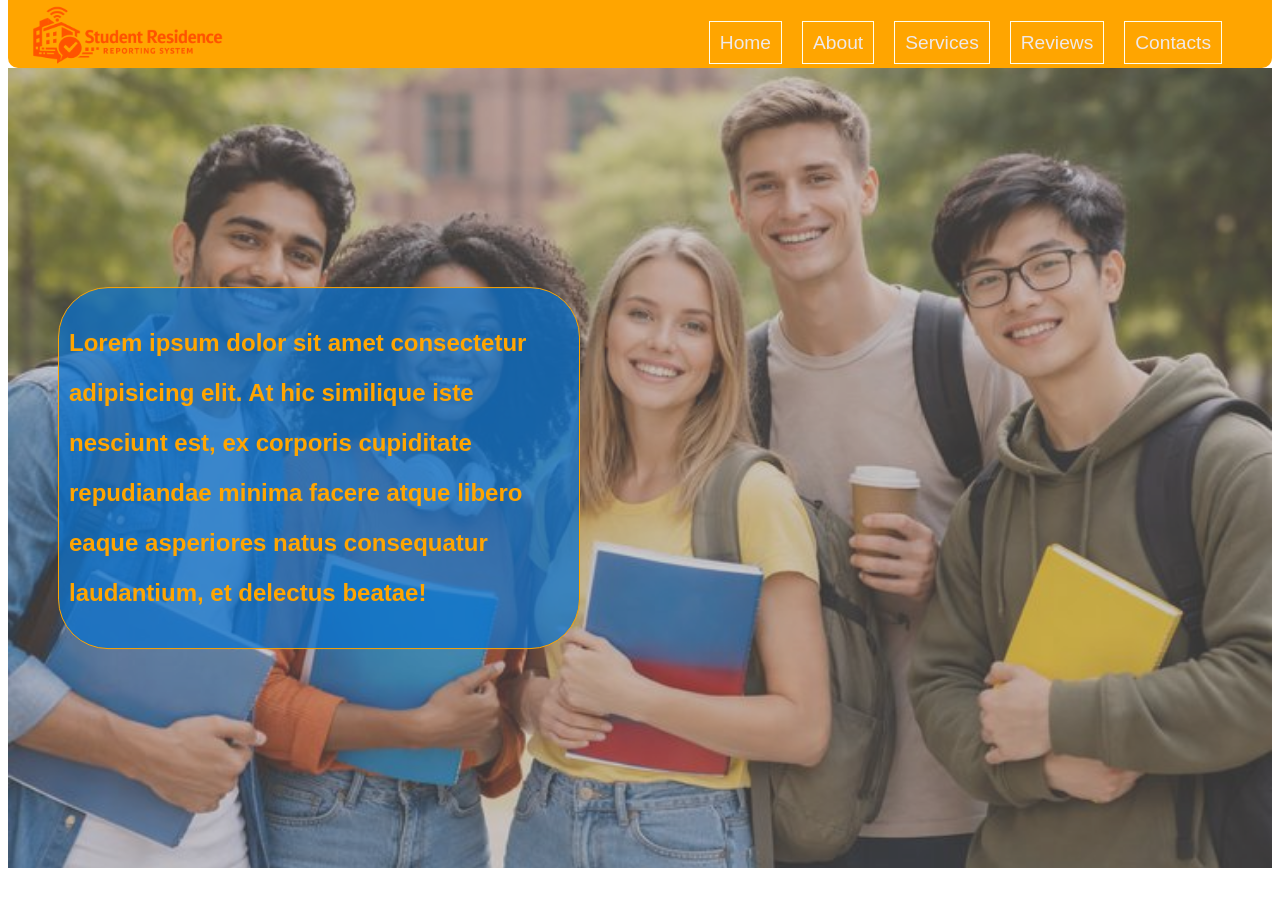
==== index.html @ efff6bad "first commit" ====
<!DOCTYPE html>
<html lang="en">
<head>
    <meta charset="UTF-8">
    <meta name="viewport" content="width=device-width, initial-scale=1.0">
    <title>Document</title>
    <link rel="stylesheet" href="style.css">
 
</head>
<body>

   <div class="hamburger" id="hamburger" >
    ☰
   </div>

   <div class="stick">
<div class="navContainer">

<div class="logo">
<a href="index.html"><img src="resources/studentresReportingSystemLogo.png"></a>
</div>

<nav class="navbar " id="navbar"> 
<ul>
  
<li><a href="index.html">Home</a></li> 
<li><a href="#aboutPage">About</a></li> 
<li><a href="#servicesPage">Services</a></li> 
<li><a href="#customerReviews">Reviews</a></li> 
<li><a href="#contactPage">Contacts</a></li> 

</ul>
</nav> 

</div>
</div> 





    
    <div class="heroBannerParent">

    <div class="textOverlay">
        <h2>Lorem ipsum dolor sit amet consectetur adipisicing elit. At hic similique iste nesciunt est, ex corporis cupiditate repudiandae minima facere atque libero eaque asperiores natus consequatur laudantium, et delectus beatae!</h2>

    </div>

     <div class="heroImage">

      <img src="resources/universtystudents.jpg">

     </div>
      
     

    </div>



    <script src="script.js"></script>
</body>
</html>
---- style.css ----
/* CENTER HAMBURGER */
.hamburger {
    display: none;
    font-size: 32px;
    cursor: pointer;
    text-align: end;
    /*margin-left:300px;*/
    background-color: rgba(221, 225, 230, 0.073);
    
}

.navContainer{justify-content: space-between;
              display: flex;
               margin-left:40px;
               margin-right: 40px;
               align-items: center;
               margin-top: -50px;
              height:170px
}

.navbar ul{list-style:none;
          justify-content: center;
          display: flex;
        
          flex-wrap: wrap;
}

.navbar li{margin:0px;
          
}

.navbar a{color:rgb(239, 233, 233);
          font-family:sans-serif;
        text-decoration: none;
        padding:10px;
        font-size:30px;
        transition: 0.5s ease;
        font-size: larger;
        border: 1px solid rgb(255, 254, 237);
        margin:10px
      
         
}
.navbar a:hover{color: rgba(29, 30, 29, 0.916);
               
}

/* DESKTOP */
@media (min-width: 769px) {
    .hamburger {
        display: none;
    }
}

/* MOBILE */
@media (max-width: 990px) {

    /* hide navbar by default */
    .navbar {
        display: none;
       
    }

    /* show hamburger */
    .hamburger {
        display: block;
        position: absolute;
        top: 30px; /* adjust if needed */
        left: 90%;
        transform: translateX(-100%);
        color:rgb(35, 36, 36);
        margin-top: -15px;
        z-index: 1000;
         top:22px;
        position: fixed;
    }

    /* mobile menu */
    .navbar.show {
        display: block;
        
        background-color:rgb(175, 168, 65);
        position: absolute; 
        top: 110px;
       
        right:5px;
        border-radius: 5px;
        border:1px solid rgba(255, 255, 255, 0.521);
        /*border: 3px solid rgba(93, 87, 87, 0.303);*/
       backdrop-filter: blur(7px) ;
        transition:2s;
        z-index: 9999;
        text-align: center;
       
        
    }
   
    .navbar ul li {
                   display: block;
                    margin: 40px 0;
                    border: 1px solid rgba(0, 0, 0, 0.585);
                    border-radius: 5px;
                    padding: 10px;
                    background-color: rgba(255, 253, 127, 0.412);
                    
         
    }

    .navbar  ul li a:hover{/* background-color: rgba(137, 43, 226, 0.155);*/
                            
   }
   .navbar ul{list-style:none;
          justify-content: center;
          display: block;
          padding: 0px;
          flex-wrap: wrap;
}


}

.stick{top:-50px;
      position:sticky;
      background-color:orange;
      border-radius: 10px;
      z-index: 999;
      height:110px;

}

.logo img{width:270px;
        
          margin-left:-50px

}


.heroBannerParent{position:relative;/*make this the reference point for the textOverlay*/
                  width: 100%;
                  height:800px;
}

.heroImage img{display: block;
               margin: auto;
               object-fit: cover;
               width:100%;
               height:800px;
               filter:blur(2.5px);
               filter: contrast(0.6);
             
}
.textOverlay{position: absolute;
             text-align: center;
             top:50%;/*50% down from the top the heroBanner*/
             left:50px;
             transform: translateY(-50%);
             max-width: 500px;
             text-align: left;
             color: orange;
             font-family:'Trebuchet MS', 'Lucida Sans Unicode', 'Lucida Grande', 'Lucida Sans', Arial, sans-serif;
             line-height:50px ;
             background-color: rgba(10, 115, 207, 0.737);
             border: 1px solid;
             
             border-radius: 50px;
             padding: 10px;
             z-index: 2;

}
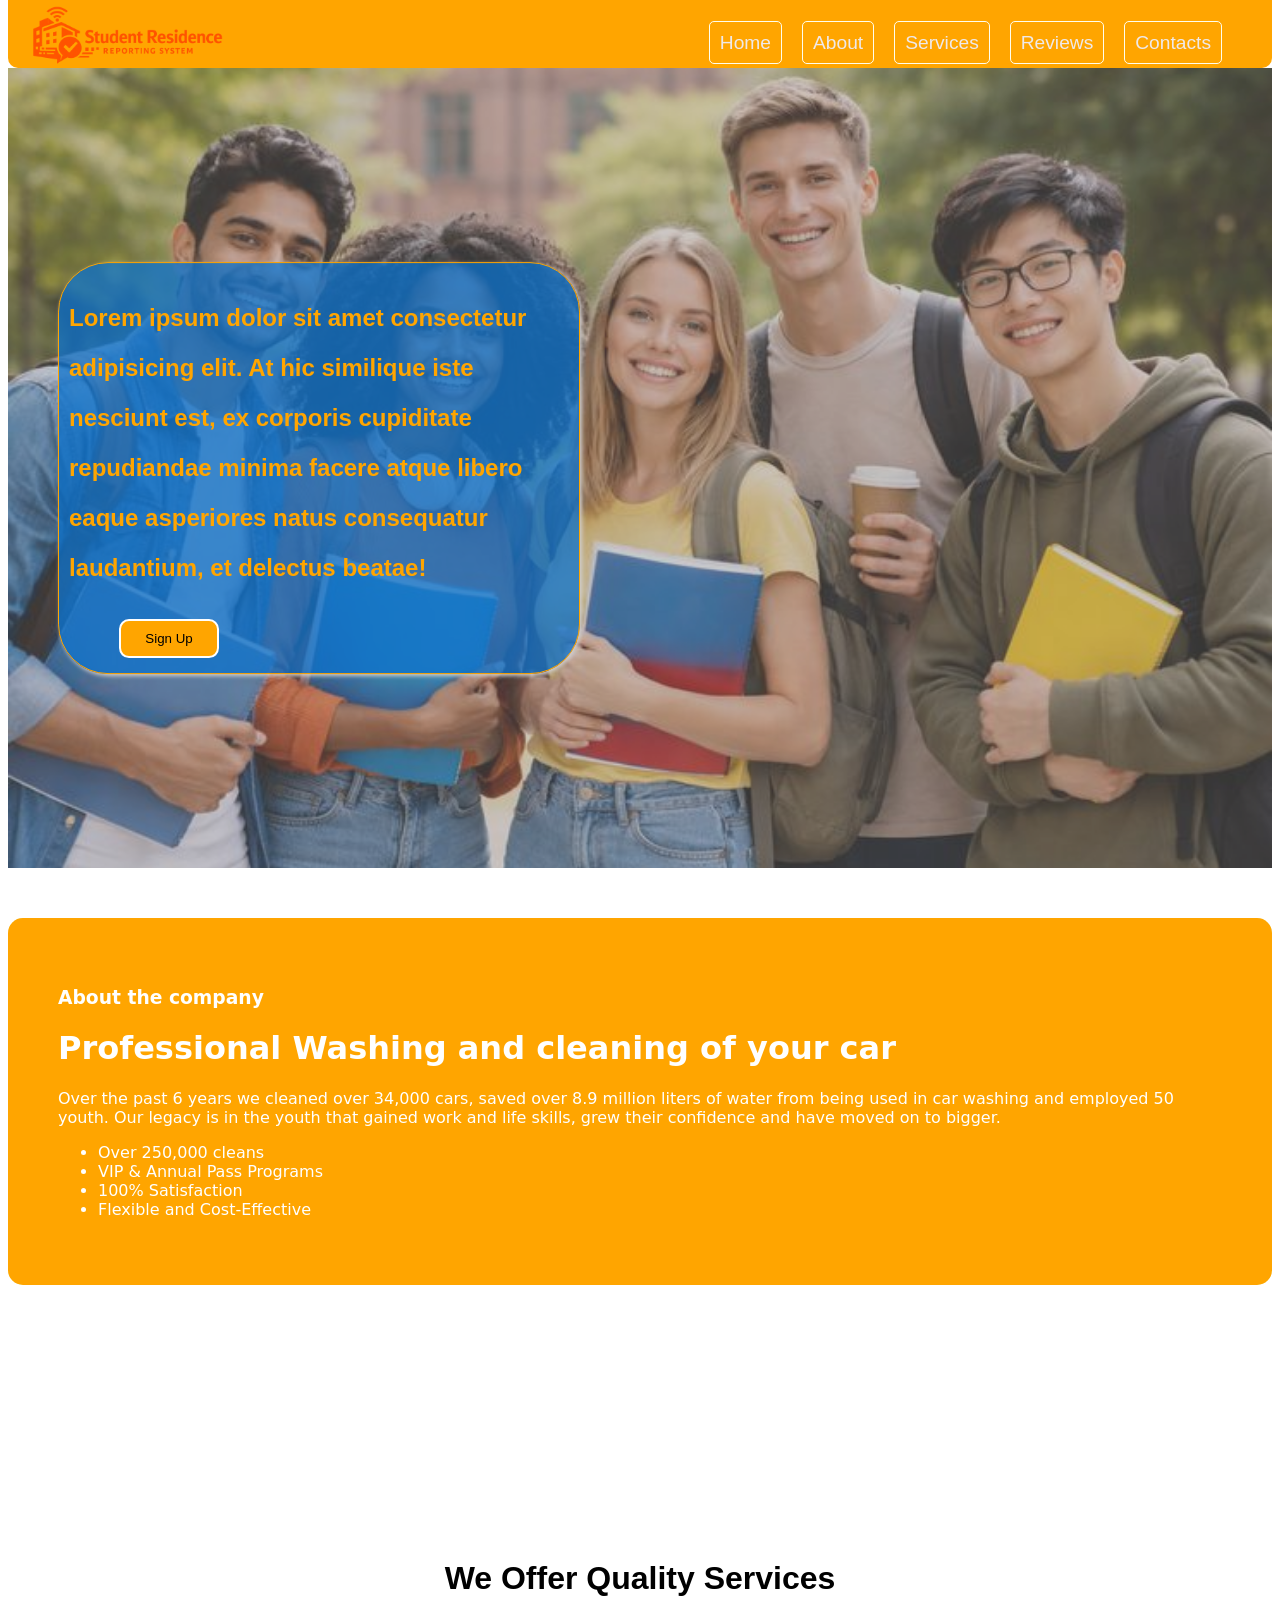
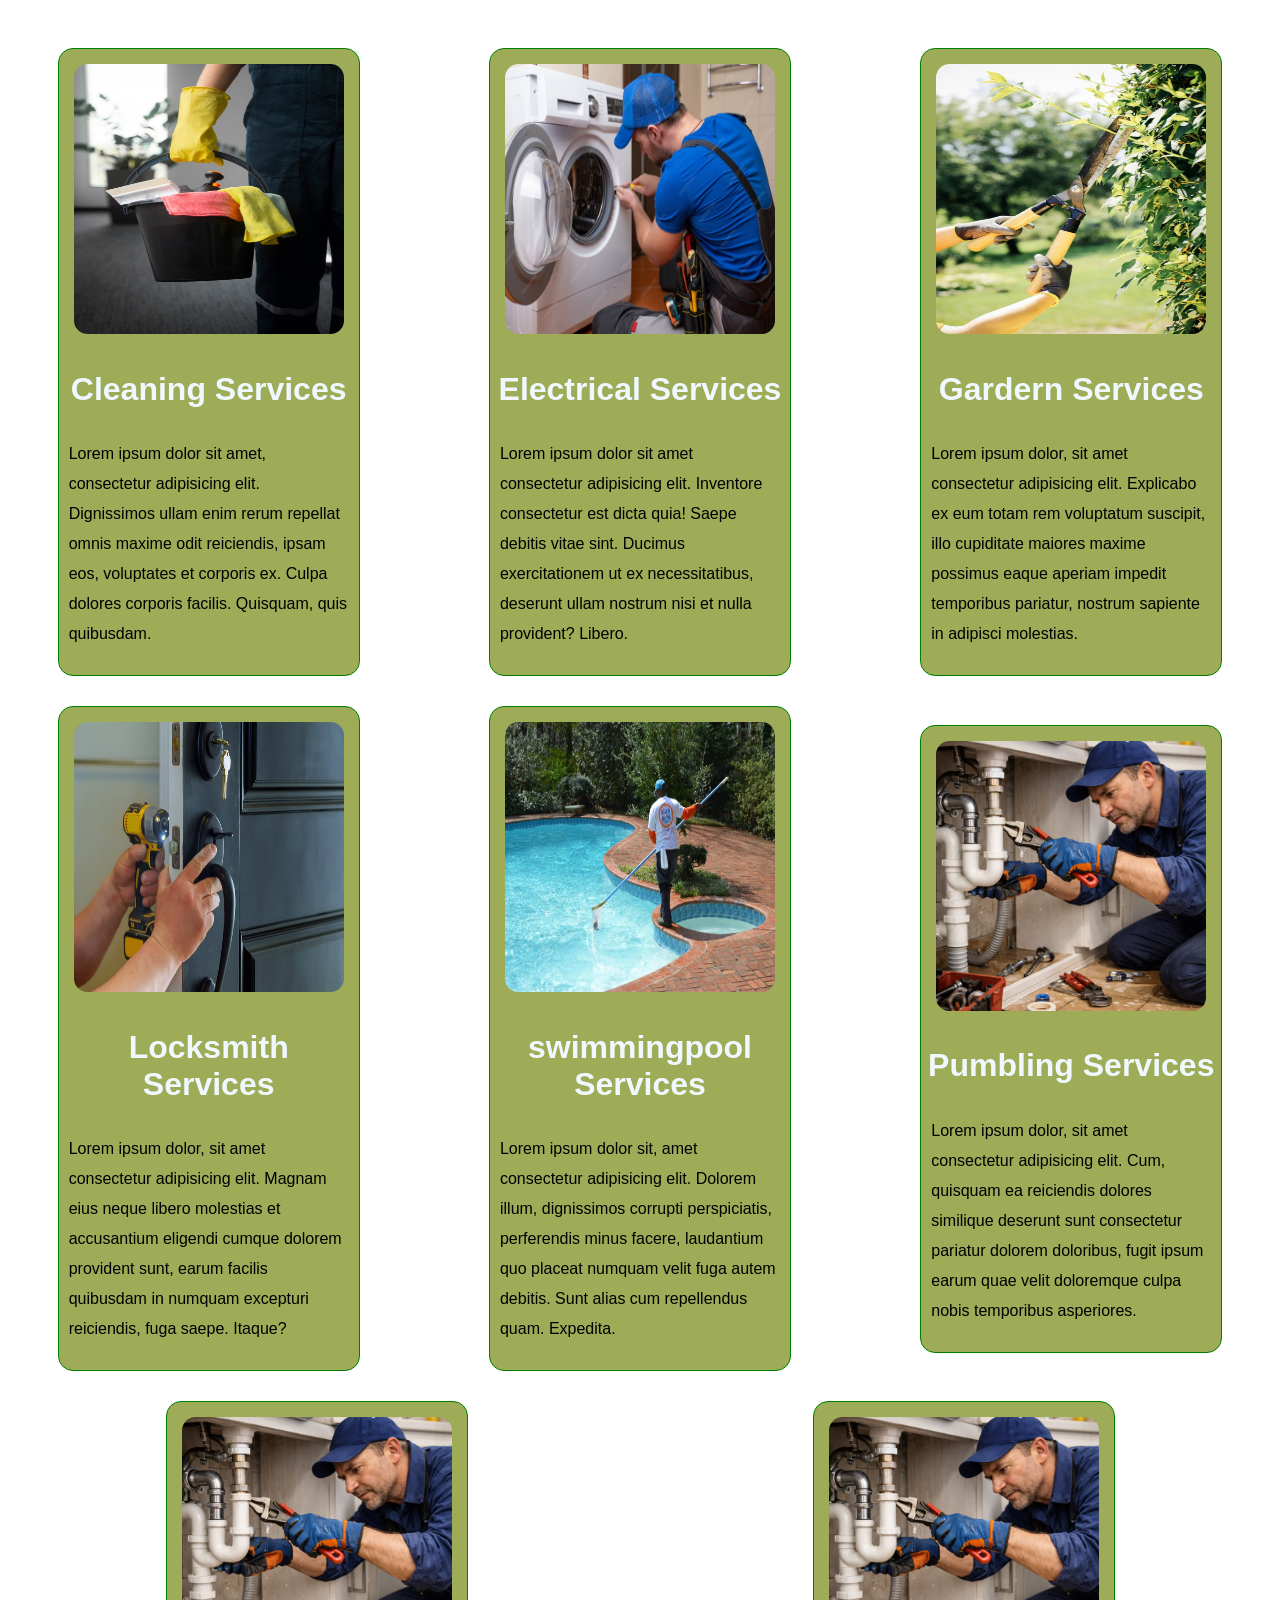
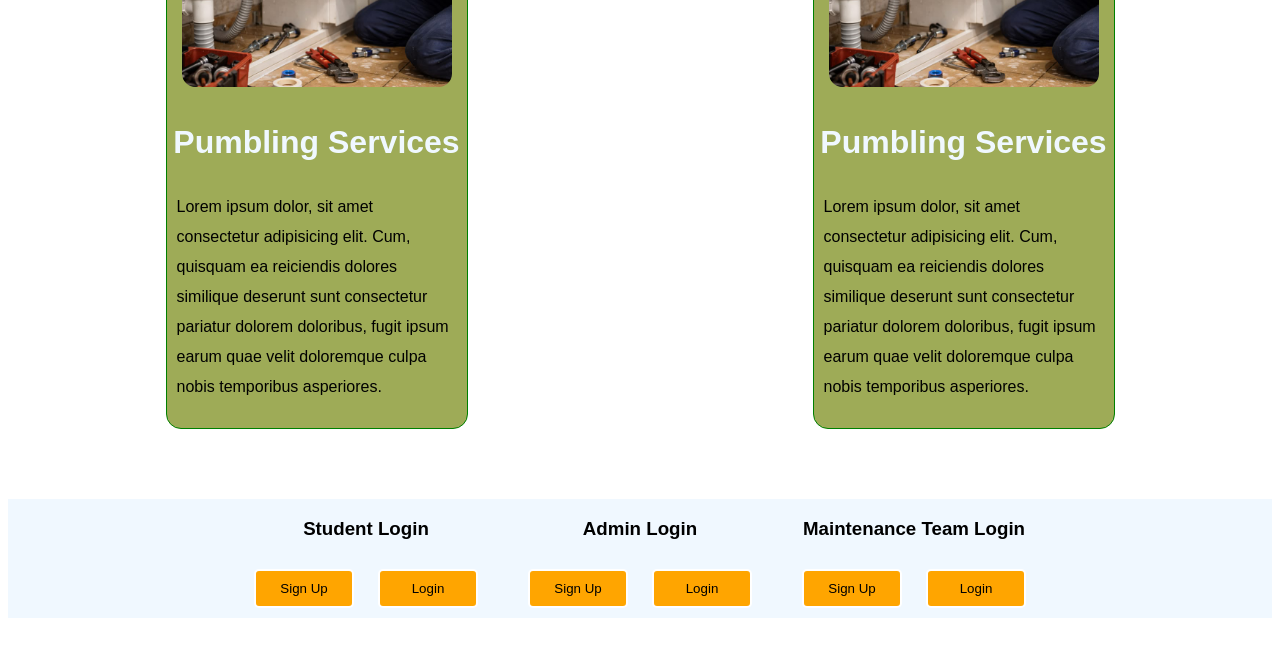
==== commit c924e87d: "added cards" ====
--- a/index.html
+++ b/index.html
@@ -44,7 +44,7 @@
 
     <div class="textOverlay">
         <h2>Lorem ipsum dolor sit amet consectetur adipisicing elit. At hic similique iste nesciunt est, ex corporis cupiditate repudiandae minima facere atque libero eaque asperiores natus consequatur laudantium, et delectus beatae!</h2>
-
+        <button>Sign Up</button>
     </div>
 
      <div class="heroImage">
@@ -57,6 +57,116 @@
 
     </div>
 
+<div class="parent"><!--code for about section-->
+    <div class="part">
+      <h3>About the company</h3>
+      <h1>Professional Washing and cleaning of your car</h1>
+      <p>Over the past 6 years we cleaned over 34,000 cars, saved over 8.9 million liters of water from being used in car washing and employed 50 youth. Our legacy is in the youth that gained work and life skills, grew their confidence and have moved on to bigger.</p>
+      <ul>
+
+        <li>Over 250,000 cleans</li>
+        <li> VIP & Annual Pass Programs</li>
+        <li> 100% Satisfaction</li>
+        <li>Flexible and Cost-Effective</li>
+      </ul>
+    </div>
+
+</div><!--code for about section-->
+
+<div  class="cleaningBanner">
+    
+    <video src="resources/cleaningVideo.mp4" muted loop autoplay></video>
+</div>
+
+
+    <div class="heading1">
+<h1> We Offer Quality Services</h1>
+</div>
+
+<div class="ServicesParent">
+
+<div class="serviceCard">
+<img src="resources/cleaning.jpg">
+<h1>Cleaning Services</h1>
+<p>Lorem ipsum dolor sit amet, consectetur adipisicing elit. Dignissimos ullam enim rerum repellat omnis maxime odit reiciendis, ipsam eos, voluptates et corporis ex. Culpa dolores corporis facilis. Quisquam, quis quibusdam.</p>
+</div>
+
+<div class="serviceCard">
+    <img src="resources/fixElecticalApllince.jpg">
+    <h1>Electrical Services</h1>
+    <p>Lorem ipsum dolor sit amet consectetur adipisicing elit. Inventore consectetur est dicta quia! Saepe debitis vitae sint. Ducimus exercitationem ut ex necessitatibus, deserunt ullam nostrum nisi et nulla provident? Libero.</p>
+
+</div>
+
+<div class="serviceCard">
+<img src="resources/gardern.jpg">
+<h1>Gardern Services</h1>
+<p>Lorem ipsum dolor, sit amet consectetur adipisicing elit. Explicabo ex eum totam rem voluptatum suscipit, illo cupiditate maiores maxime possimus eaque aperiam impedit temporibus pariatur, nostrum sapiente in adipisci molestias.</p>
+</div>
+
+<div class="serviceCard">
+<img src="resources/locksmith.jpg">
+<h1>Locksmith Services</h1>
+<p>Lorem ipsum dolor, sit amet consectetur adipisicing elit. Magnam eius neque libero molestias et accusantium eligendi cumque dolorem provident sunt, earum facilis quibusdam in numquam excepturi reiciendis, fuga saepe. Itaque?</p>
+</div>
+
+<div class="serviceCard">
+<img src="resources/swimmingpool.jpg">
+<h1>swimmingpool Services</h1>
+<p>Lorem ipsum dolor sit, amet consectetur adipisicing elit. Dolorem illum, dignissimos corrupti perspiciatis, perferendis minus facere, laudantium quo placeat numquam velit fuga autem debitis. Sunt alias cum repellendus quam. Expedita.</p>
+</div>
+
+<div class="serviceCard">
+<img src="resources/plumbingjpg.jpg">
+<h1>Pumbling Services</h1>
+<p>Lorem ipsum dolor, sit amet consectetur adipisicing elit. Cum, quisquam ea reiciendis dolores similique deserunt sunt consectetur pariatur dolorem doloribus, fugit ipsum earum quae velit doloremque culpa nobis temporibus asperiores.</p>
+</div>
+
+<div class="serviceCard">
+<img src="resources/plumbingjpg.jpg">
+<h1>Pumbling Services</h1>
+<p>Lorem ipsum dolor, sit amet consectetur adipisicing elit. Cum, quisquam ea reiciendis dolores similique deserunt sunt consectetur pariatur dolorem doloribus, fugit ipsum earum quae velit doloremque culpa nobis temporibus asperiores.</p>
+</div>
+
+<div class="serviceCard">
+<img src="resources/plumbingjpg.jpg">
+<h1>Pumbling Services</h1>
+<p>Lorem ipsum dolor, sit amet consectetur adipisicing elit. Cum, quisquam ea reiciendis dolores similique deserunt sunt consectetur pariatur dolorem doloribus, fugit ipsum earum quae velit doloremque culpa nobis temporibus asperiores.</p>
+</div>
+
+
+
+<!--fghhjgfdsfg-->
+
+</div>
+
+<div class="signUpLoginParent">
+
+<div class="signUpLogin">
+    <h3>Student Login</h3>
+<button>Sign Up</button>
+<button>Login</button>
+</div>
+
+<div class="signUpLogin">
+    <h3>Admin Login</h3>
+<button>Sign Up</button>
+<button>Login</button>
+</div>
+
+<div class="signUpLogin">
+    <h3>Maintenance Team Login</h3>
+<button>Sign Up</button>
+<button>Login</button>
+</div>
+
+
+
+
+</div>
+
+
+
 
 
     <script src="script.js"></script>
--- a/style.css
+++ b/style.css
@@ -37,6 +37,7 @@
         transition: 0.5s ease;
         font-size: larger;
         border: 1px solid rgb(255, 254, 237);
+        border-radius: 5px;
         margin:10px
       
          
@@ -116,6 +117,14 @@
           flex-wrap: wrap;
 }
 
+.navbar a{
+        
+        border:none;
+        
+      
+         
+}
+
 
 }
 
@@ -138,6 +147,7 @@
 .heroBannerParent{position:relative;/*make this the reference point for the textOverlay*/
                   width: 100%;
                   height:800px;
+                 
 }
 
 .heroImage img{display: block;
@@ -161,9 +171,128 @@
              line-height:50px ;
              background-color: rgba(10, 115, 207, 0.737);
              border: 1px solid;
-             
+              box-shadow: 2px 2px 4px rgb(208, 206, 206);
              border-radius: 50px;
              padding: 10px;
              z-index: 2;
 
 }
+.textOverlay button{background-color: orange;
+                    width:100px;
+                    padding:10px;
+                    margin-left:50px;
+                    border-radius: 10px;
+                    border:2px solid white
+}
+.heading1{text-align: center;
+         font-family: 'Franklin Gothic Medium', 'Arial Narrow', Arial, sans-serif;
+
+}
+
+.parent{ 
+      
+        justify-content: center; 
+        display: flex;
+        margin-top:50px;
+         border-radius: 15px;
+        background-color: rgba(228, 255, 196, 0.766);
+
+}
+.part{
+      background-color: rgba(163, 182, 54, 0.742);
+      background-color: orange;
+      padding:50px;
+    border-radius: 15px;
+      transition: 0.3s;
+      font-family:system-ui, -apple-system, BlinkMacSystemFont, 'Segoe UI', Roboto, Oxygen, Ubuntu, Cantarell, 'Open Sans', 'Helvetica Neue', sans-serif;
+      color:white
+   
+}
+.cleaningBanner video{
+                    object-fit:cover;
+                    width:100%;
+                    height: 200px;
+                    padding-top:50px;
+                    
+
+}
+
+
+.serviceCard{border:  1px solid green;
+             border-radius: 15px;
+             background-color: rgba(109, 128, 0, 0.659);
+             width:300px
+}
+
+.serviceCard img {width:300px;
+                 height:300px;
+                 border-radius: 15px;
+                 transform: scale(0.9);
+                 transition: 1s;
+                 display: block;
+                 margin:auto;
+               
+}
+
+.serviceCard img:hover{transform: scale(1);
+
+}
+.serviceCard p {text-align: center;
+                font-family:Arial, Helvetica, sans-serif;
+                line-height: 30px;
+               
+                padding: 10px;
+                text-align: left;
+}
+.serviceCard h1{text-align: center;
+                font-family: 'Franklin Gothic Medium', 'Arial Narrow', Arial, sans-serif;
+                color: aliceblue;
+
+}
+.serviceCard{display: block;
+             margin:auto
+
+}
+
+/*code for before the user sees the section*/
+.serviceCard{opacity: 0;
+            transform: translateY(50px);
+            transition: 1.5s ease;
+          
+}
+/*code for After the user sees the section*/
+.show{ opacity: 1;
+        transform: translateY(0);
+         
+}
+
+.ServicesParent {flex-wrap: wrap;
+                 display: flex;
+                  gap:30px;
+                 justify-self: center;
+                 padding-top: 30px;
+                 padding-bottom: 70px; 
+                        
+
+}
+.signUpLoginParent{display:flex;
+                   flex-wrap: wrap;
+                   gap:30px;
+                   justify-content: center;
+                 
+                   background-color: aliceblue;
+
+
+}
+.signUpLogin h3{text-align: center ;
+                font-family:Verdana, Geneva, Tahoma, sans-serif
+
+}
+.signUpLogin button{background-color:orange;
+                     padding:10px;
+                    margin:10px;
+                    width:100px;
+                    border-radius: 5px;
+                    border: 2px solid white;
+
+}
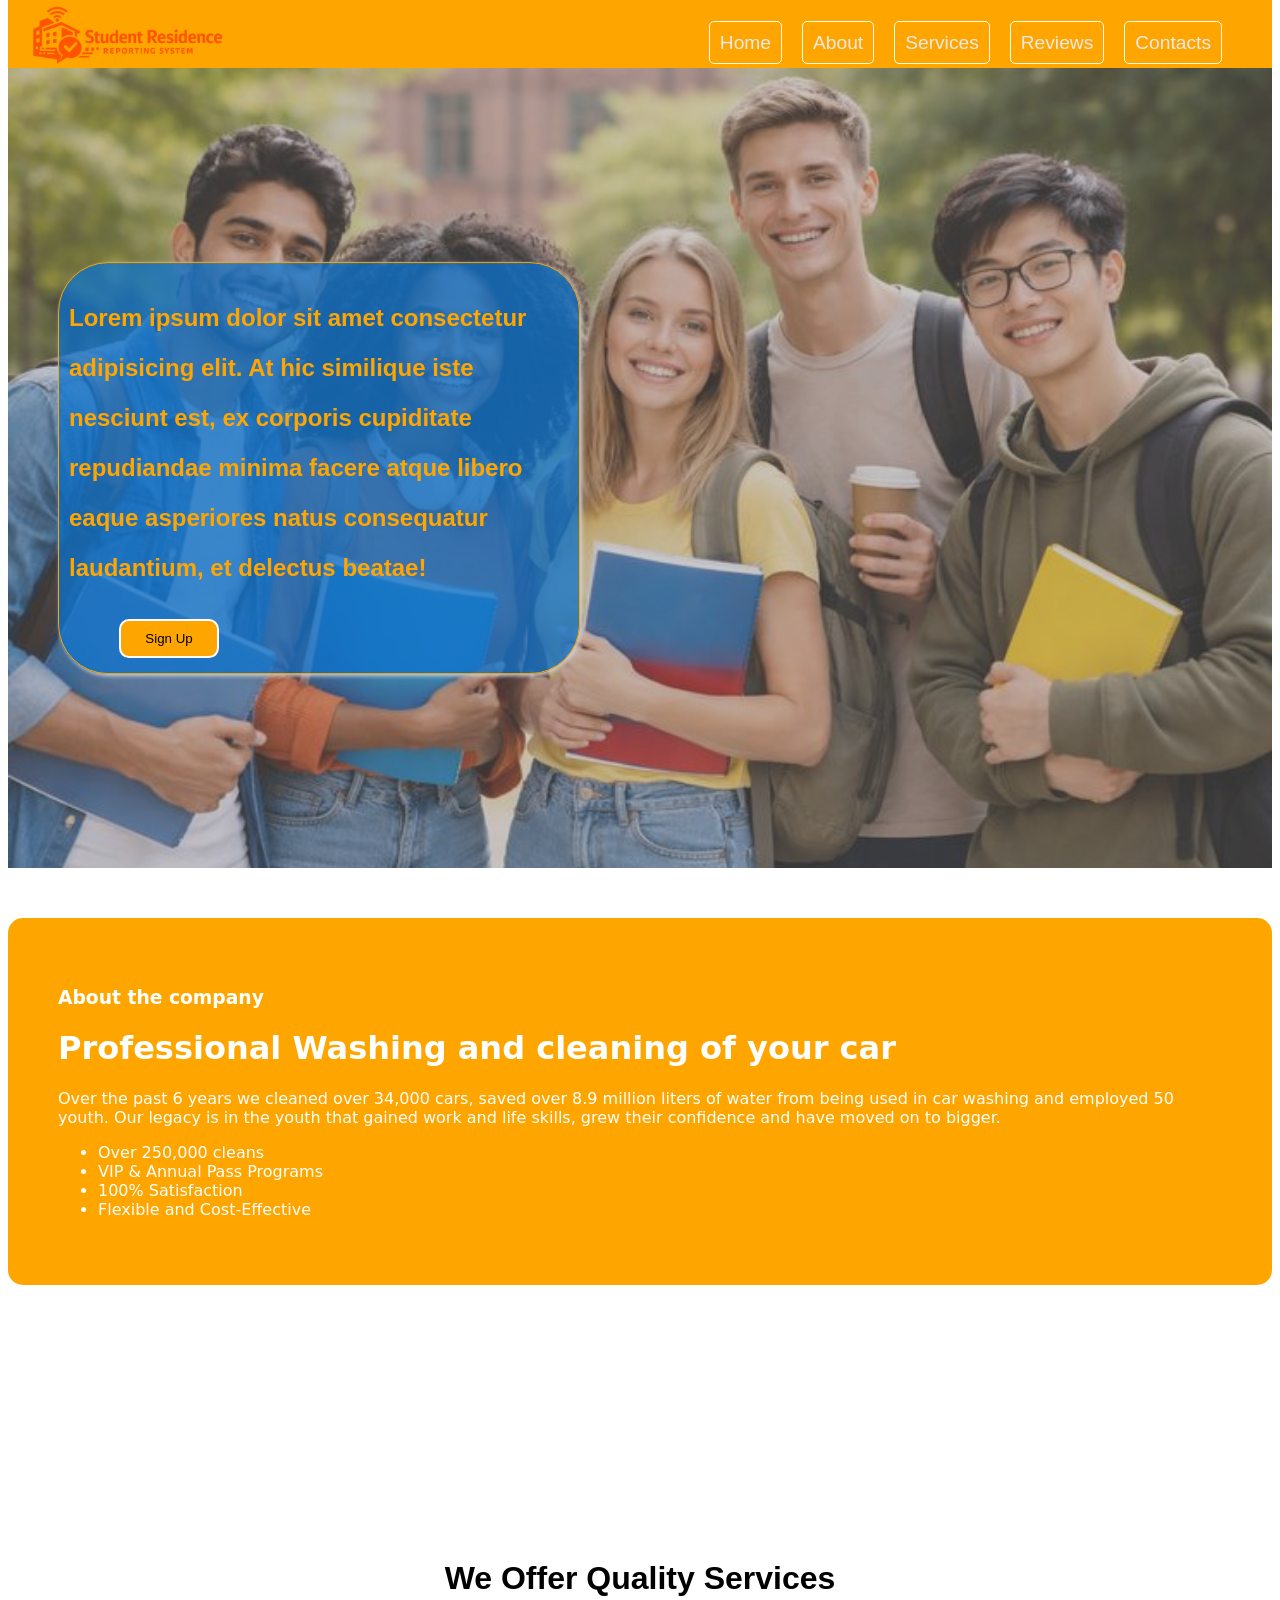
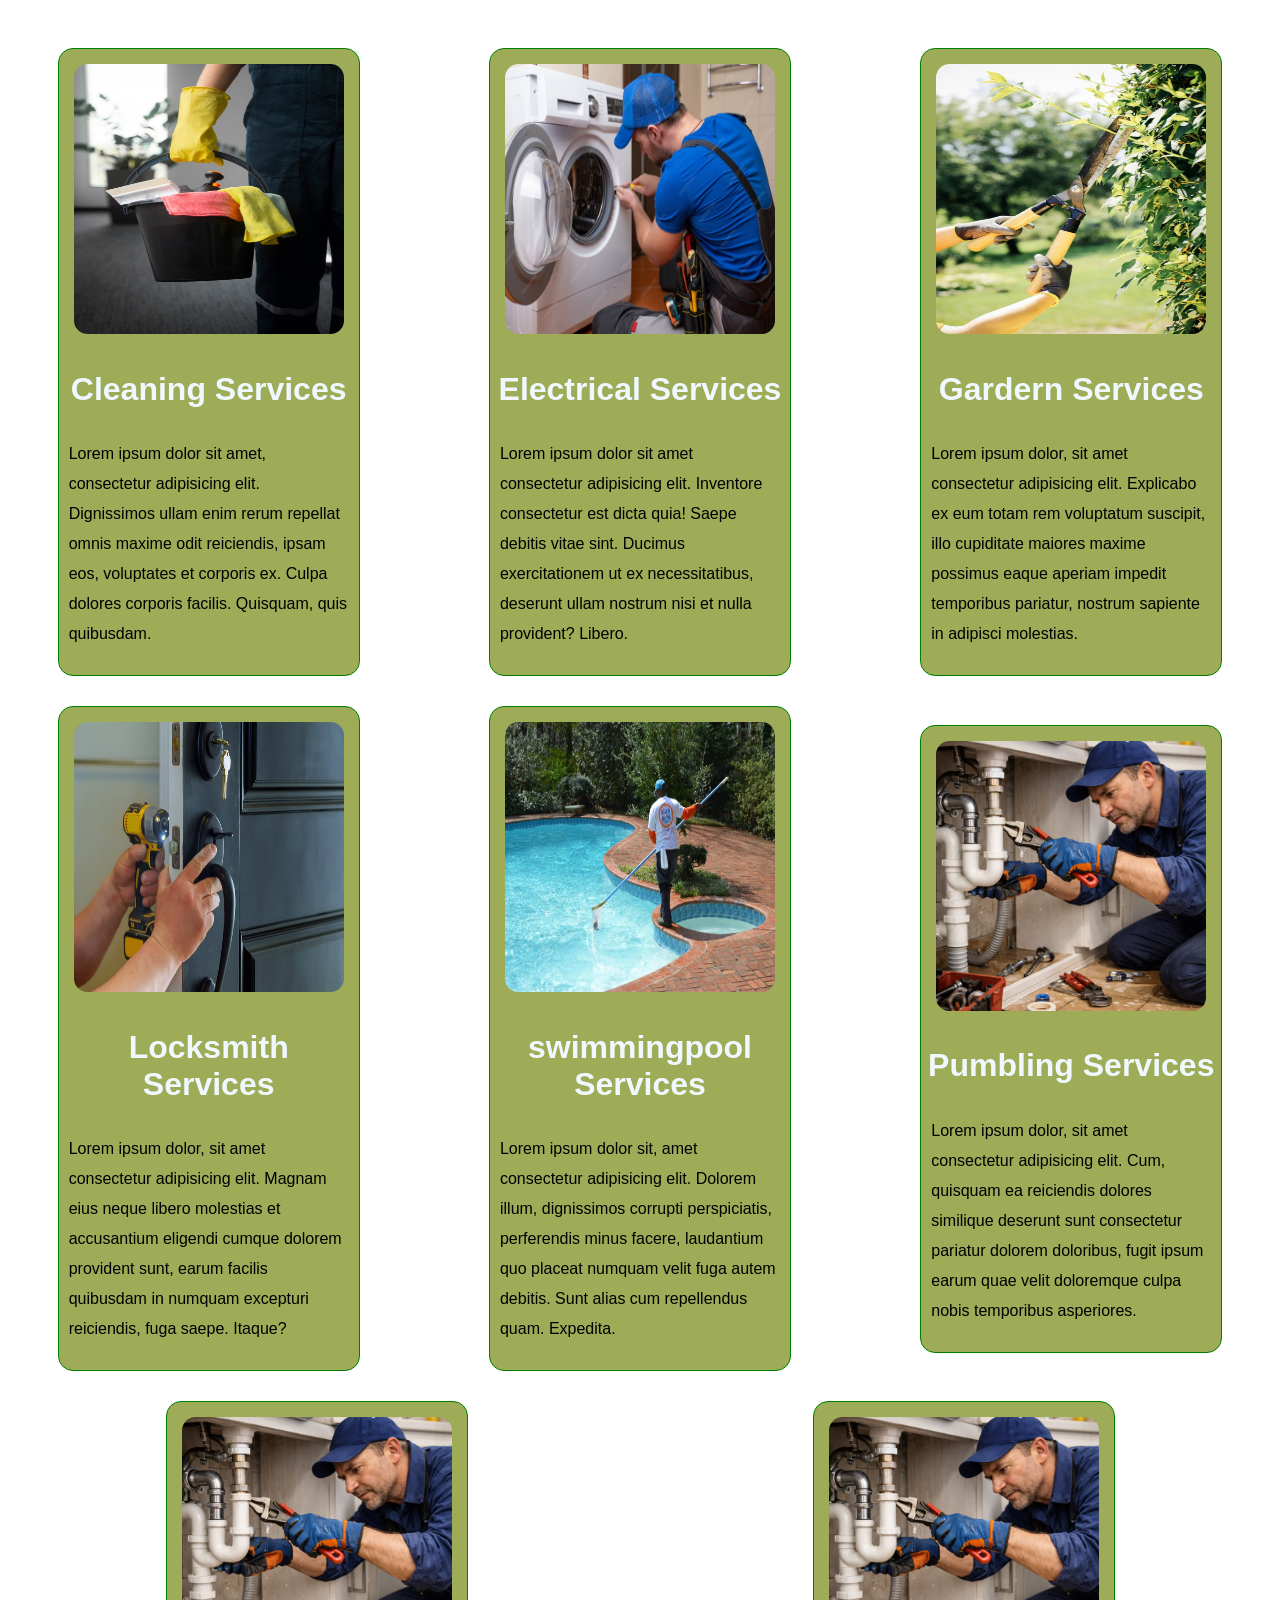
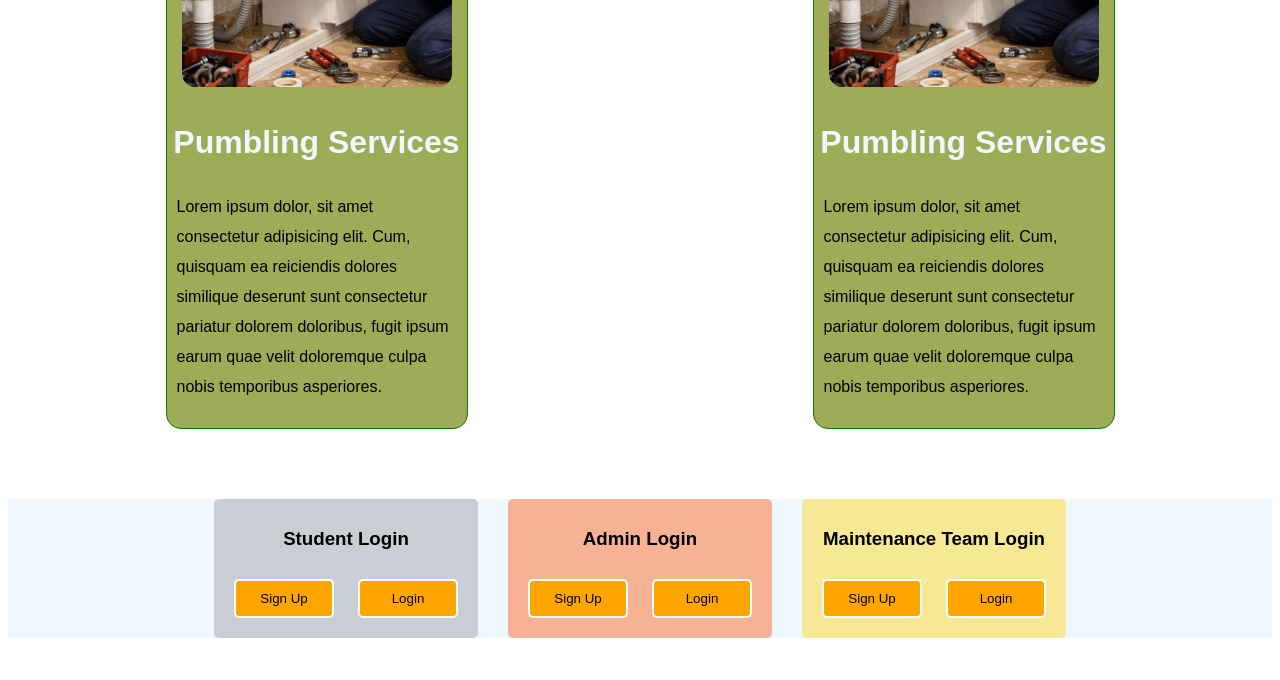
==== commit 45b0d493: "added login pages" ====
--- a/index.html
+++ b/index.html
@@ -36,10 +36,6 @@
 </div> 
 
 
-
-
-
-    
     <div class="heroBannerParent">
 
     <div class="textOverlay">
@@ -144,31 +140,26 @@
 
 <div class="signUpLogin">
     <h3>Student Login</h3>
-<button>Sign Up</button>
-<button>Login</button>
+<a href="studentSignUp.html" ><button>Sign Up</button></a>
+<a href="studentLogin.html"><button>Login</button></a>
 </div>
 
 <div class="signUpLogin">
     <h3>Admin Login</h3>
-<button>Sign Up</button>
-<button>Login</button>
+<a href="adminSignUp.html"><button>Sign Up</button></a>
+<a href="adminLogin.html"><button>Login</button></a>
 </div>
 
 <div class="signUpLogin">
     <h3>Maintenance Team Login</h3>
-<button>Sign Up</button>
-<button>Login</button>
+<a href="mantainanceTeamSignUp.html"><button>Sign Up</button></a>
+<a href="mantainanceTeamLogin.html"><button>Login</button></a>
 </div>
-
-
 
 
 </div>
 
 
-
-
-
     <script src="script.js"></script>
 </body>
 </html>
--- a/style.css
+++ b/style.css
@@ -81,6 +81,7 @@
         display: block;
         
         background-color:rgb(175, 168, 65);
+        background-color:orange;
         position: absolute; 
         top: 110px;
        
@@ -92,8 +93,7 @@
         transition:2s;
         z-index: 9999;
         text-align: center;
-       
-        
+         
     }
    
     .navbar ul li {
@@ -103,8 +103,7 @@
                     border-radius: 5px;
                     padding: 10px;
                     background-color: rgba(255, 253, 127, 0.412);
-                    
-         
+                        
     }
 
     .navbar  ul li a:hover{/* background-color: rgba(137, 43, 226, 0.155);*/
@@ -119,19 +118,14 @@
 
 .navbar a{
         
-        border:none;
-        
-      
-         
-}
-
+        border:none;        
+}
 
 }
 
 .stick{top:-50px;
       position:sticky;
       background-color:orange;
-      border-radius: 10px;
       z-index: 999;
       height:110px;
 
@@ -142,7 +136,6 @@
           margin-left:-50px
 
 }
-
 
 .heroBannerParent{position:relative;/*make this the reference point for the textOverlay*/
                   width: 100%;
@@ -296,3 +289,24 @@
                     border: 2px solid white;
 
 }
+.signUpLogin button:hover{cursor: pointer;
+                          background-color:rgba(255, 166, 0, 0.463);
+                          transition: 0.3s;
+}
+.signUpLogin button:active{transform: scale(1.1);
+                           border: 2px solid black;
+}
+
+.signUpLogin{
+             padding: 10px;
+             border-radius: 5px;
+}
+.signUpLogin:nth-child(1){background-color: rgba(0, 0, 0, 0.168);
+
+}
+.signUpLogin:nth-child(2){background-color: rgba(252, 87, 10, 0.433);
+
+}
+.signUpLogin:nth-child(3){background-color: rgba(252, 212, 10, 0.433);
+
+}
